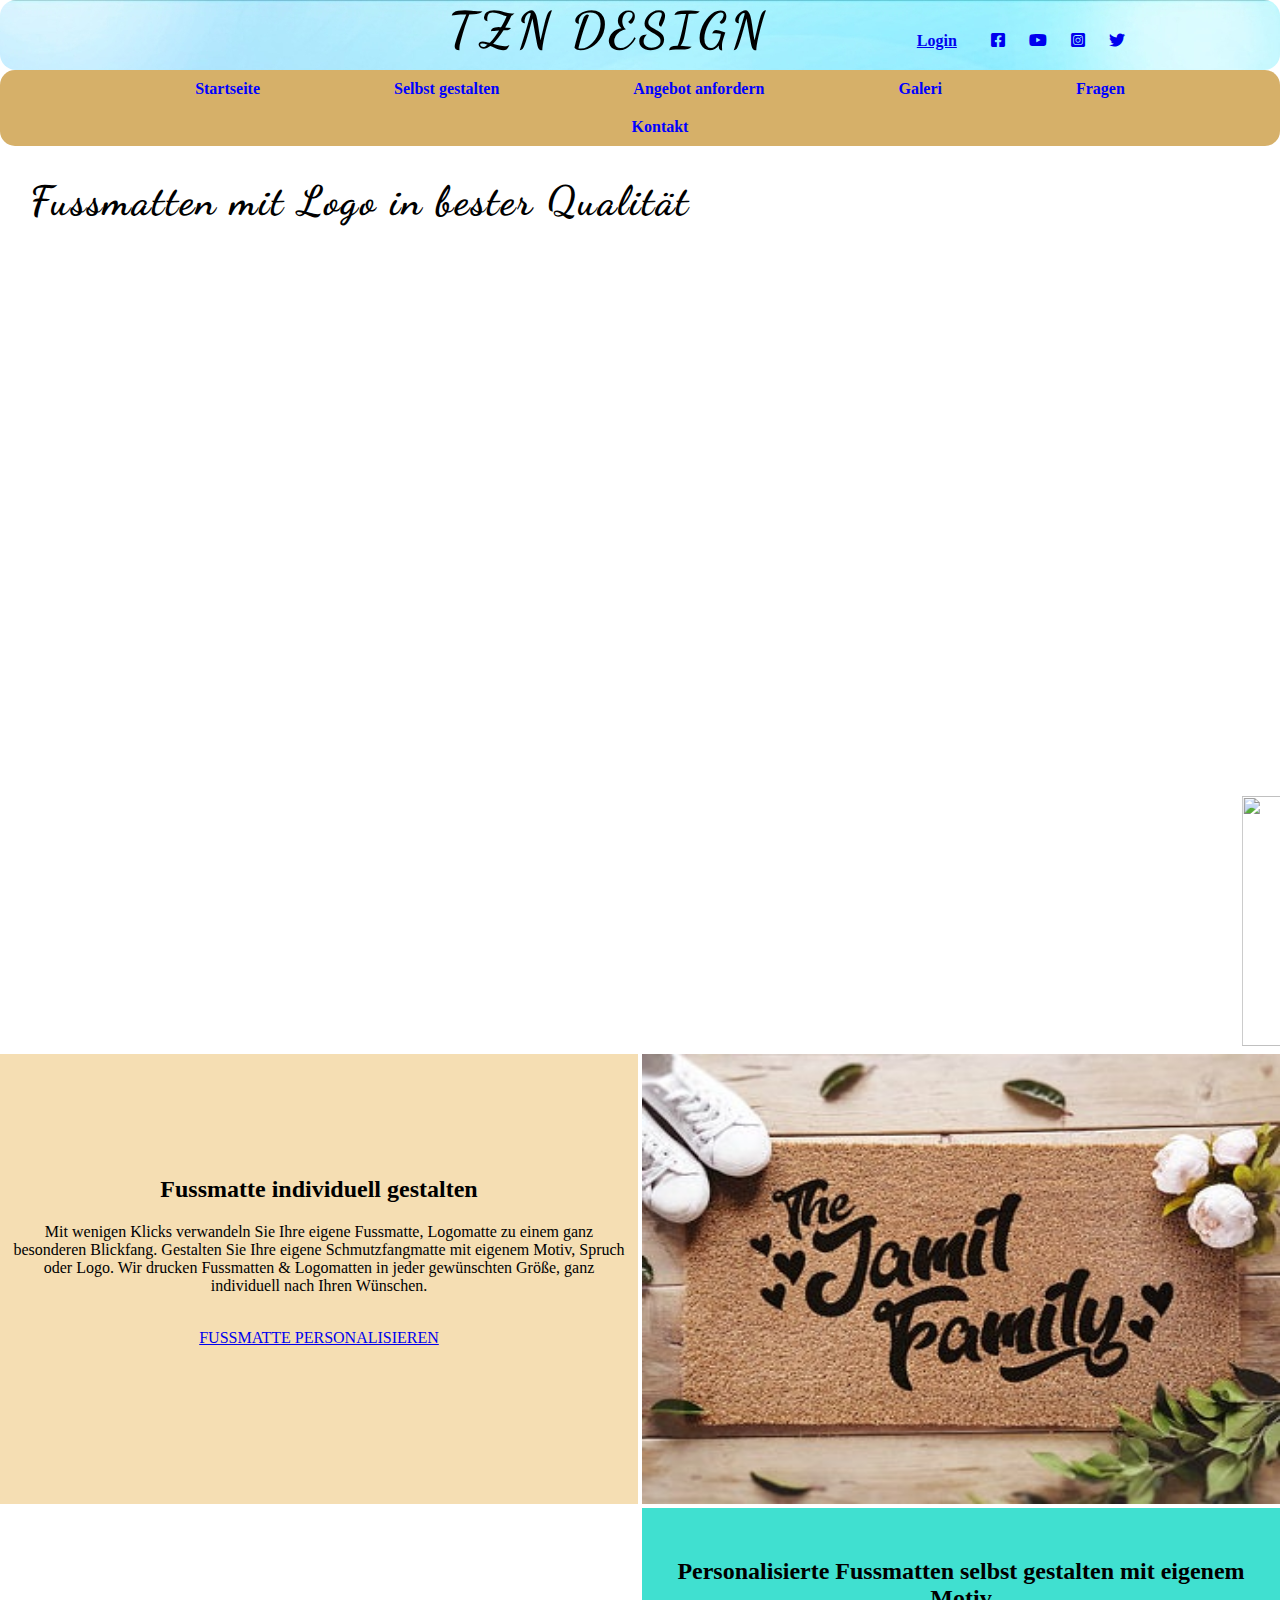
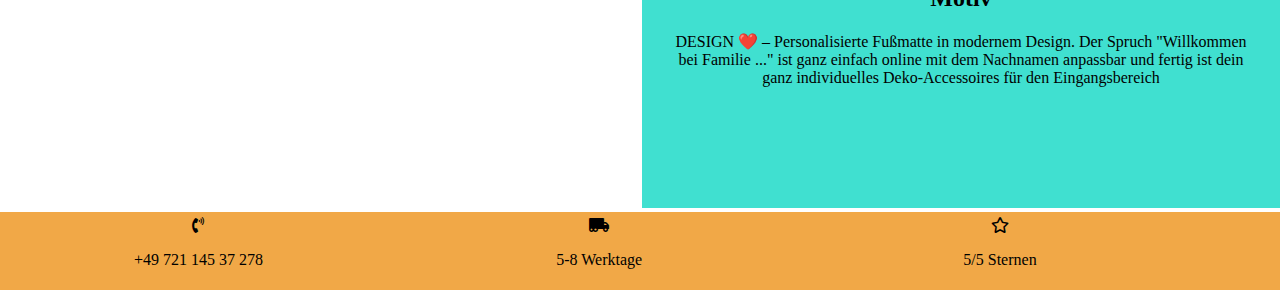
==== index.html @ 0d36e826 "neue" ====
<!DOCTYPE html>
<html lang="en">
  <head>
    <link
      rel="stylesheet"
      href="https://cdnjs.cloudflare.com/ajax/libs/font-awesome/5.13.0/css/all.min.css"
    />
    <link rel="preconnect" href="https://fonts.googleapis.com" />
    <link rel="preconnect" href="https://fonts.gstatic.com" crossorigin />
    <link
      href="https://fonts.googleapis.com/css2?family=Dancing+Script&family=PT+Sans:ital,wght@1,700&family=Roboto+Mono:wght@100&display=swap"
      rel="stylesheet"
    />
    <link
      rel="stylesheet"
      href="https://cdnjs.cloudflare.com/ajax/libs/font-awesome/5.15.4/css/all.min.css"
    />
    <title>Document</title>
    <style>
      * {
        box-sizing: border-box;
      }
      body {
        margin: 0;
      }
      .col1 {
        display: inline-block;
      }
      .logo_link {
        font-family: "Dancing Script", cursive;
        font-weight: bolder;
        text-transform: uppercase;
        letter-spacing: 4px;
        text-align: right;
        width: calc(60%);
        font-size: 33px;
      }
      .logo_recht {
        width: calc(39%);
      }

      .header1 {
        background-image: url("images/banner6.jpg");
        border-radius: 16px;
      }
      .header1 h2 {
        margin: 0;
      }
      .logo_recht_unter {
        display: inline-block;
      }
      .icon1 {
        padding: 20px 20px;
        font-weight: bold;
        margin-left: calc(25%);
      }
      .icon2 {
        padding: 10px 10px;
        color: blue;
      }
      .icon3 {
        padding: 10px 10px;
        color: red;
      }
      .icon4 {
        padding: 10px 10px;
        color: rgb(131, 40, 63);
      }
      .icon5 {
        padding: 10px 10px;
        color: blue;
      }

      .header2_items {
        font-weight: bold;
        margin: 0;
        text-align: center;
        background-color: rgb(214, 176, 105);
        border-radius: 15px;
        /* background-image: url("images/banner6.jpg"); */
      }
      .header2_items li {
        display: inline-block;
        margin: 10px 65px;
        list-style: none;
        font-size: 16px;
      }

      .header2_items a {
        text-decoration: none;
        color: blue;
        font-weight: bold;
      }
      .header2_items a:hover {
        color: #fff;
      }

      .main_eingang h2 {
        background-image: url("images/eingang15.png");
        background-size: 100% 100%;
        height: 650px;
        font-family: "Dancing Script", cursive;
        letter-spacing: 2px;
        margin: 0;

        font-size: 41px;
        color: black;
        font-weight: bolder;
        padding-top: 30px;
        padding-left: 30px;
      }

      .main_selbst {
        margin: 0;
      }
      .main_selbst_left {
        margin: 0;
        text-align: center;
        padding: 8% 10px 10px 10px;
        vertical-align: top;
        height: 450px;
        background-color: wheat;
      }
      .main_selbst_1 {
        display: inline-block;
        width: calc(50% - 2px);
      }
      .main_selbst_1 img {
        width: calc(100%);
      }
      .main_iframe1 {
        display: inline-block;

        width: calc(50% - 2px);
      }
      .main_iframe_left iframe {
        width: 100%;
        height: 300px;
      }
      .main_iframe_right {
        text-align: center;
        padding: 30px;

        vertical-align: top;
        background-color: turquoise;
        height: 300px;
      }

      .boxes {
        display: inline-block;
        width: calc(31%);
        text-align: center;
      }
      .boxes i {
        color: black;
      }
      .main_footer {
        padding: 5px 0;
        background-color: rgb(241, 168, 71);
      }
    </style>
  </head>
  <body>
    <header>
      <section class="header1">
        <div class="col1 logo_link">
          <h2>tzn Design</h2>
        </div>
        <div class="col1 logo_recht">
          <div class="logo_recht_unter icon1"><a href="login.html">Login</a></div>
          <div class="logo_recht_unter icon2">
            <a href="https://www.facebook.com"
              ><i class="fab fa-facebook-square"></i
            ></a>
          </div>
          <div class="logo_recht_unter icon3">
            <a href="https://www.youtube.com/"
              ><i class="fab fa-youtube"></i
            ></a>
          </div>
          <div class="logo_recht_unter icon4">
            <a href="https://www.instagram.com"
              ><i class="fab fa-instagram-square"></i
            ></a>
          </div>
          <div class="logo_recht_unter icon5">
            <a href="https://www.twitter.com"><i class="fab fa-twitter"></i></a>
          </div>
        </div>
      </section>
      <nav class="header2">
        <ul class="header2_items">
          <li><a href="">Startseite</a></li>
          <li>
            <a href="selbst_gestaltet.html" target="_blank">Selbst gestalten</a>
          </li>
          <li><a href="angebot.html">Angebot anfordern</a></li>
          <li>
            <a href="galeri.html" target="_blank">Galeri</a>
          </li>
          <li><a href="">Fragen</a></li>
          <li><a href="Kontakt.html" target="_blank">Kontakt</a></li>
        </ul>
      </nav>
    </header>
    <main>
      <section>
        <div class="main_eingang">
          <h2>Fussmatten mit Logo in bester Qualität</h2>
        </div>
        <div>
          <marquee behavior="scroll" direction="left" scrollamount="5"
            ><img src="images/eingang20.png" alt="" width="300" height="250" />
            <img src="images/eingang18.png" alt="" width="300" height="250" />
            <img src="images/eingang19.png" alt="" width="300" height="250" />
            <img src="images/eingang17.png" alt="" width="300" height="250" />
            <img src="images/eingang2.jpg" alt="" width="300" height="250" />
          </marquee>
        </div>
      </section>
      <section class="main_selbst">
        <div class="main_selbst_1 main_selbst_left">
          <h2>Fussmatte individuell gestalten</h2>
          <p>
            Mit wenigen Klicks verwandeln Sie Ihre eigene Fussmatte, Logomatte
            zu einem ganz besonderen Blickfang. Gestalten Sie Ihre eigene
            Schmutzfangmatte mit eigenem Motiv, Spruch oder Logo. Wir drucken
            Fussmatten & Logomatten in jeder gewünschten Größe, ganz individuell
            nach Ihren Wünschen.
          </p>
          <br />
          <a href="selbst_gestaltet.html">FUSSMATTE PERSONALISIEREN</a>
        </div>
        <div class="main_selbst_1">
          <img src="images/eingang2.jpg" alt="" height="450" />
        </div>
      </section>
      <section class="main_iframe">
        <div class="main_iframe1 main_iframe_left">
          <iframe
            width="560"
            height="315"
            src="https://www.youtube.com/embed/kILhuyrjnFQ"
            title="YouTube video player"
            frameborder="0"
            allow="accelerometer; autoplay; clipboard-write; encrypted-media; gyroscope; picture-in-picture"
            allowfullscreen
          ></iframe>
        </div>
        <div class="main_iframe1 main_iframe_right">
          <h2>Personalisierte Fussmatten selbst gestalten mit eigenem Motiv</h2>
          <p>
            DESIGN ❤️ – Personalisierte Fußmatte in modernem Design. Der Spruch
            "Willkommen bei Familie ..." ist ganz einfach online mit dem
            Nachnamen anpassbar und fertig ist dein ganz individuelles
            Deko-Accessoires für den Eingangsbereich
          </p>
        </div>
      </section>
    </main>

    <section class="main_footer">
      <div>
        <div class="boxes">
          <i class="fas fa-phone-volume"></i>
          <p>+49 721 145 37 278</p>
        </div>
        <div class="boxes">
          <i class="fas fa-truck-moving"></i>
          <p>5-8 Werktage</p>
        </div>
        <div class="boxes">
          <i class="far fa-star"></i>
          <p>5/5 Sternen</p>
        </div>
      </div>
    </section>
  </body>
</html>
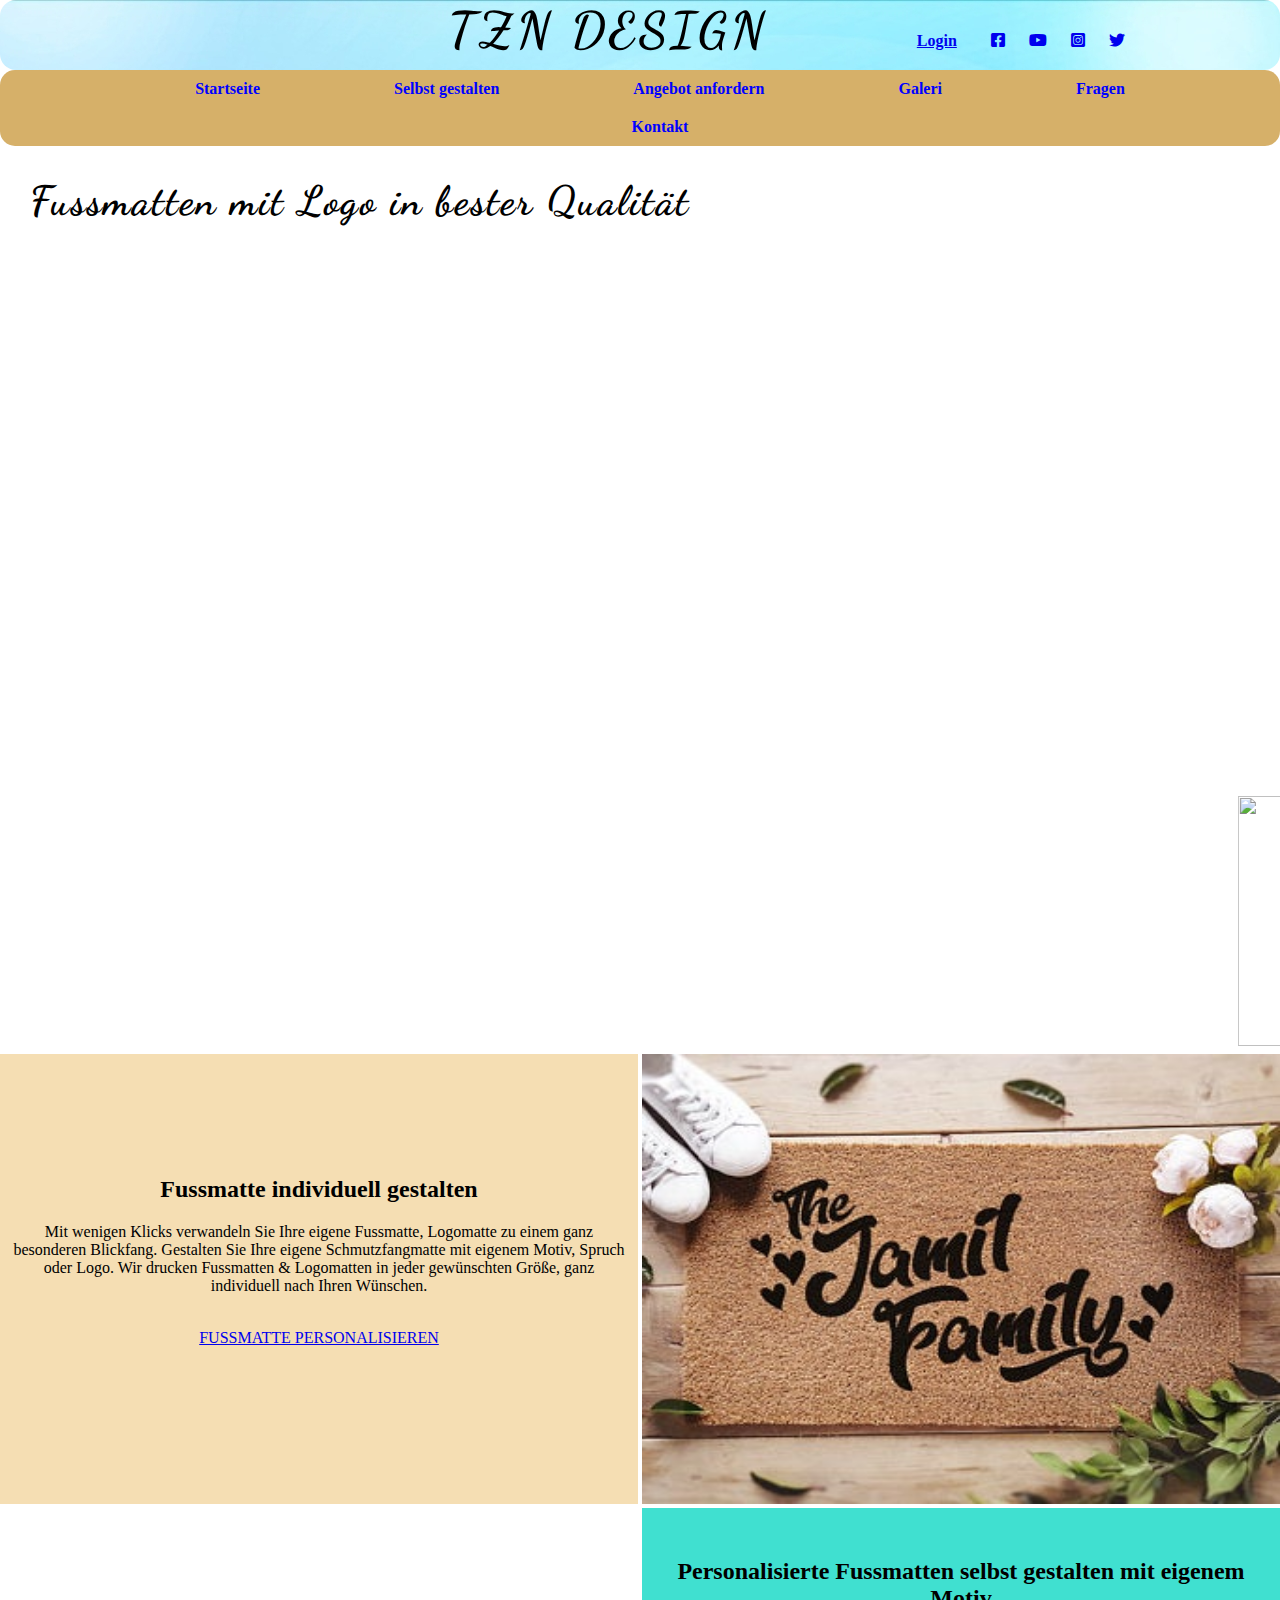
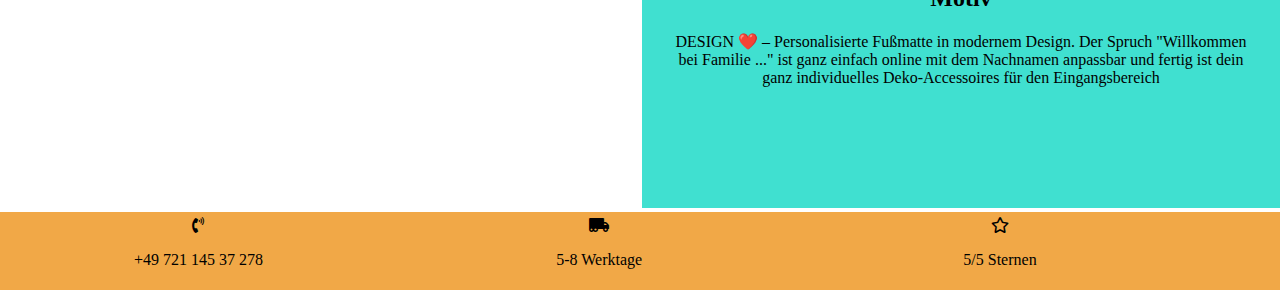
==== commit 3d51bef4: "Titel wurde verändert" ====
--- a/index.html
+++ b/index.html
@@ -15,7 +15,7 @@
       rel="stylesheet"
       href="https://cdnjs.cloudflare.com/ajax/libs/font-awesome/5.15.4/css/all.min.css"
     />
-    <title>Document</title>
+    <title>MyProject</title>
     <style>
       * {
         box-sizing: border-box;
